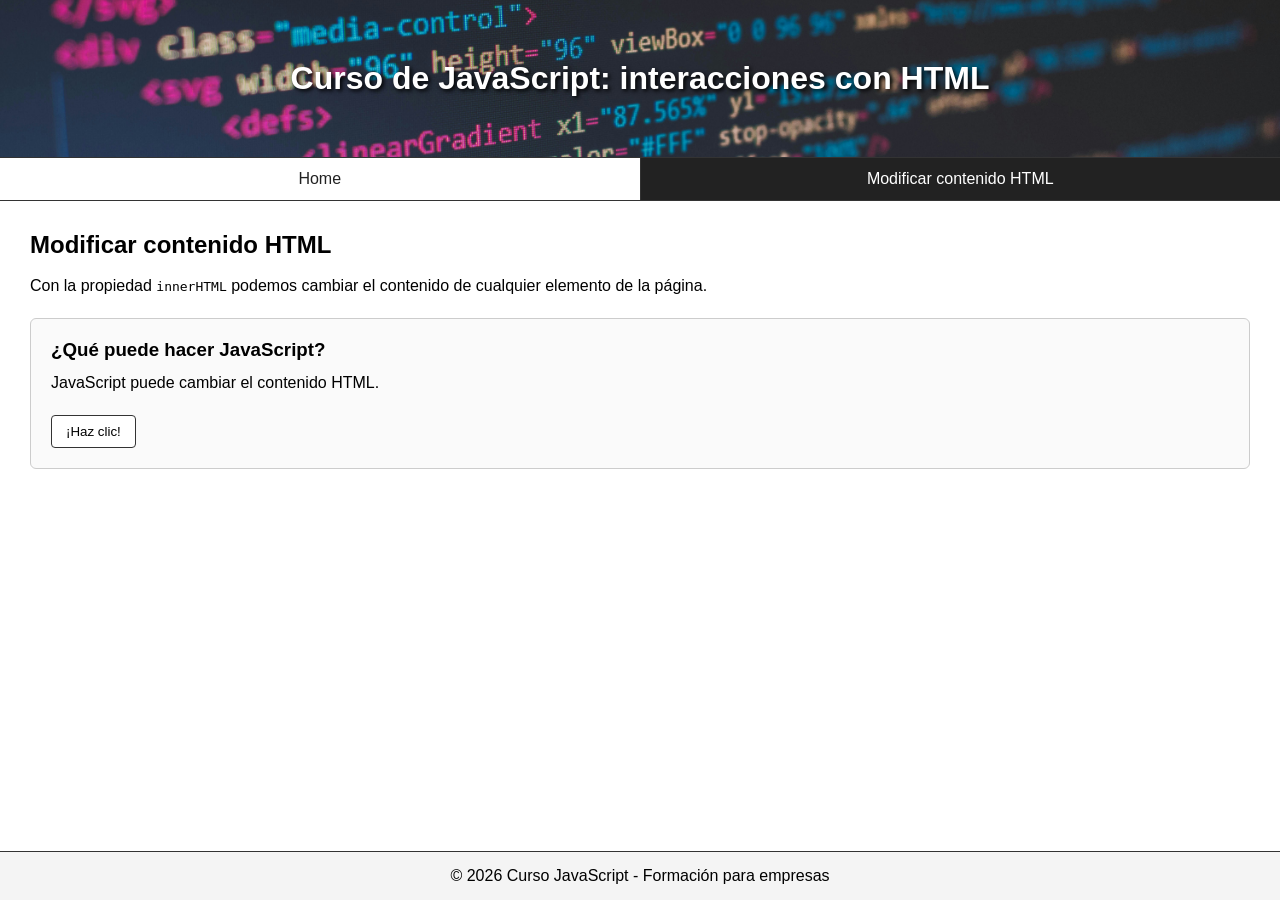
==== contenido.html @ 18f836d0 "feat(contenido): añadir sección Modificar contenido HTML [Usuario 2]" ====
<!DOCTYPE html>
<html lang="es">
<head>
  <meta charset="UTF-8">
  <meta name="viewport" content="width=device-width, initial-scale=1.0">
  <title>Modificar contenido HTML</title>
  <link rel="stylesheet" href="css/estilos.css">
</head>
<body>
  <header>
    <h1>Curso de JavaScript: interacciones con HTML</h1>
  </header>

  <nav id="menu"></nav>

  <main>
    <h2>Modificar contenido HTML</h2>
    <p>Con la propiedad <code>innerHTML</code> podemos cambiar el contenido
       de cualquier elemento de la página.</p>

    <div class="ejemplo">
      <h3>¿Qué puede hacer JavaScript?</h3>
      <p id="demo">JavaScript puede cambiar el contenido HTML.</p>
      <button type="button" onclick="cambiarTexto()">¡Haz clic!</button>
    </div>
  </main>

  <footer>
    <p>&copy; 2026 Curso JavaScript - Formación para empresas</p>
  </footer>

  <script src="js/menu.js"></script>
  <script>
    function cambiarTexto() {
      document.getElementById("demo").innerHTML = "¡Hola JavaScript!";
    }
  </script>
</body>
</html>
---- css/estilos.css ----
* {
  box-sizing: border-box;
  margin: 0;
  padding: 0;
}

body {
  font-family: Arial, sans-serif;
  display: flex;
  flex-direction: column;
  min-height: 100vh;
}

/* Cabecera con imagen de fondo */
header {
  background: url("../img/cabecera.jpg") center/cover;
  color: white;
  text-shadow: 2px 2px 4px black;
  padding: 60px 20px;
  text-align: center;
}

/* Barra de navegación */
nav {
  display: flex;
  border-top: 1px solid #333;
  border-bottom: 1px solid #333;
}

nav a {
  flex: 1;
  text-align: center;
  padding: 12px;
  text-decoration: none;
  color: #222;
  border-right: 1px solid #333;
}

nav a:last-child {
  border-right: none;
}

nav a:hover {
  background: #eee;
}

nav a.activo {
  background: #222;
  color: white;
}

/* Contenido central */
main {
  flex: 1;
  padding: 30px;
}

main h2 {
  margin-bottom: 15px;
}

main p {
  margin-bottom: 10px;
  line-height: 1.5;
}

/* Cajas de ejemplos (las usan las secciones) */
.ejemplo {
  border: 1px solid #ccc;
  border-radius: 6px;
  padding: 20px;
  margin-top: 20px;
  background: #fafafa;
}

.ejemplo h3 {
  margin-bottom: 10px;
}

button {
  padding: 8px 14px;
  margin: 10px 5px 0 0;
  cursor: pointer;
  border: 1px solid #333;
  border-radius: 4px;
  background: white;
}

button:hover {
  background: #222;
  color: white;
}

input {
  padding: 6px;
  margin-top: 10px;
}

/* Pie de página */
footer {
  text-align: center;
  padding: 15px;
  border-top: 1px solid #333;
  background: #f4f4f4;
}
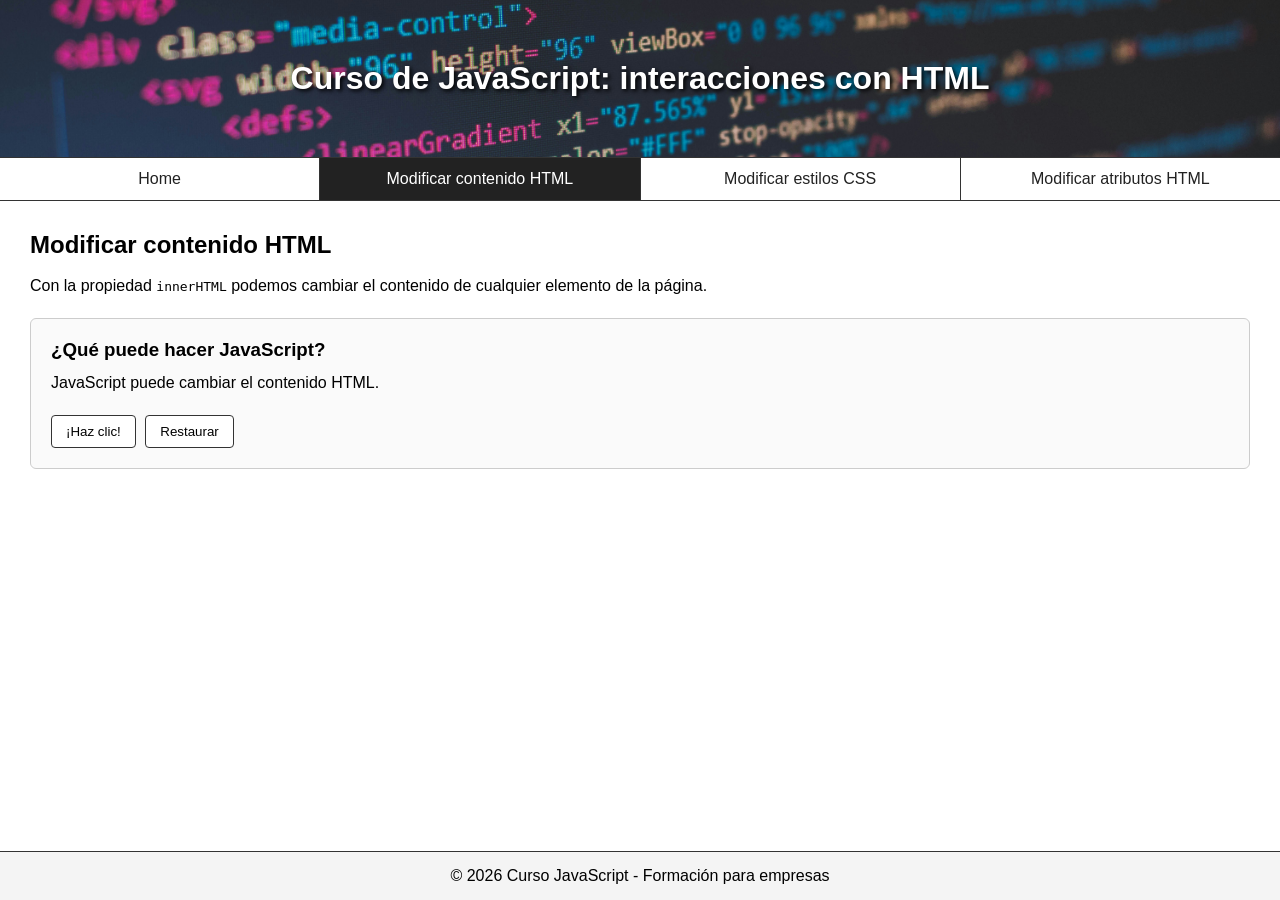
==== commit ca19bf2c: "fix(contenido): añadir botón para restaurar el texto [Usuario 1]" ====
--- a/contenido.html
+++ b/contenido.html
@@ -22,6 +22,7 @@
       <h3>¿Qué puede hacer JavaScript?</h3>
       <p id="demo">JavaScript puede cambiar el contenido HTML.</p>
       <button type="button" onclick="cambiarTexto()">¡Haz clic!</button>
+      <button type="button" onclick="restaurarTexto()">Restaurar</button>
     </div>
   </main>
 
@@ -31,8 +32,12 @@
 
   <script src="js/menu.js"></script>
   <script>
-    function cambiarTexto() {
+     function cambiarTexto() {
       document.getElementById("demo").innerHTML = "¡Hola JavaScript!";
+    }
+
+    function restaurarTexto() {
+      document.getElementById("demo").innerHTML = "JavaScript puede cambiar el contenido HTML.";
     }
   </script>
 </body>
